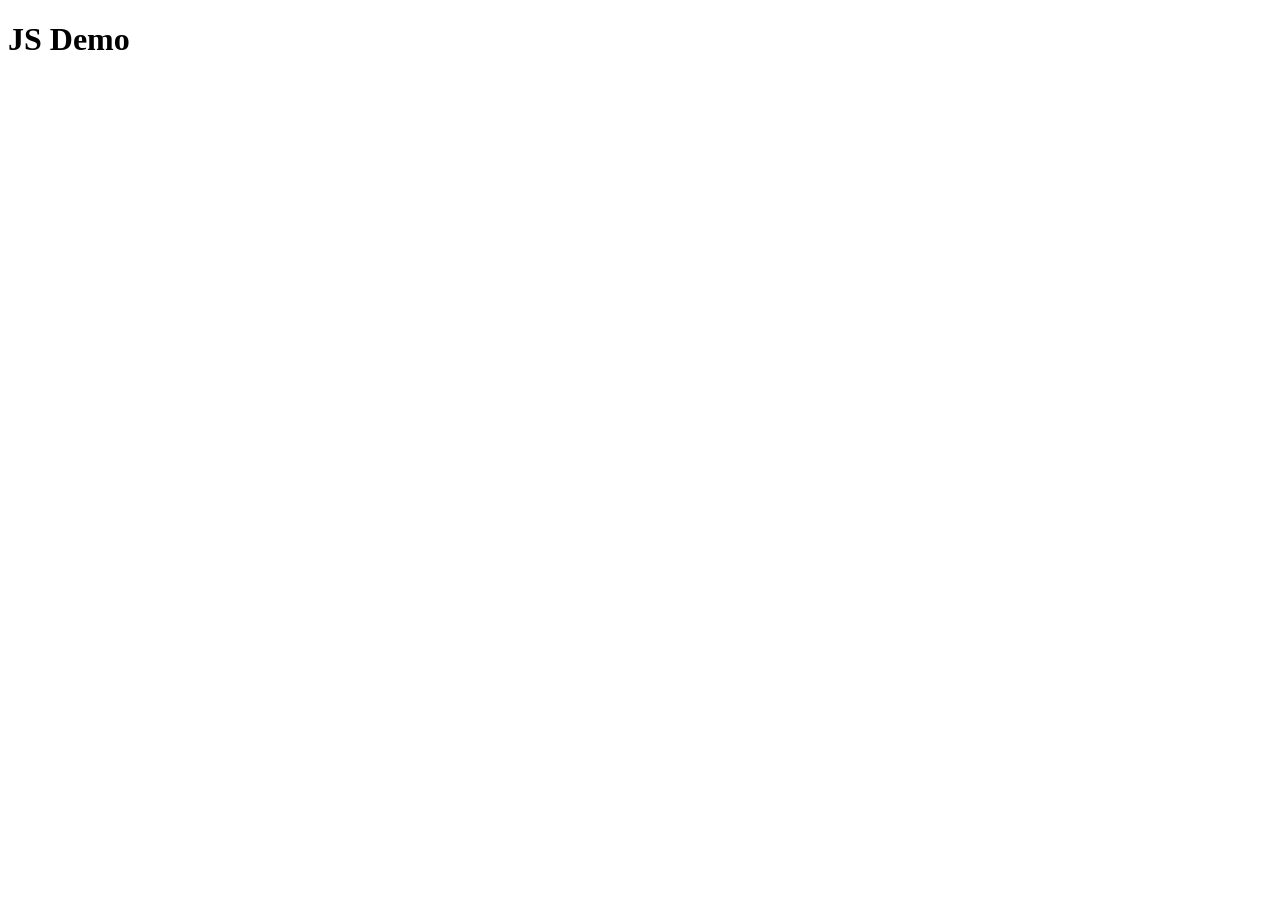
==== theory4/index.html @ b1f44745 "theory 4" ====
<!DOCTYPE html>
<html lang="en">
<head>
	<meta charset="UTF-8">
	<meta name="viewport" content="width=device-width, initial-scale=1.0">
	<title>Document</title>
	<script src="script.js"></script>
	<script>
		alert("hello");
	</script>
</head>
<body>
	<h1>JS Demo</h1>	
</body>
</html>
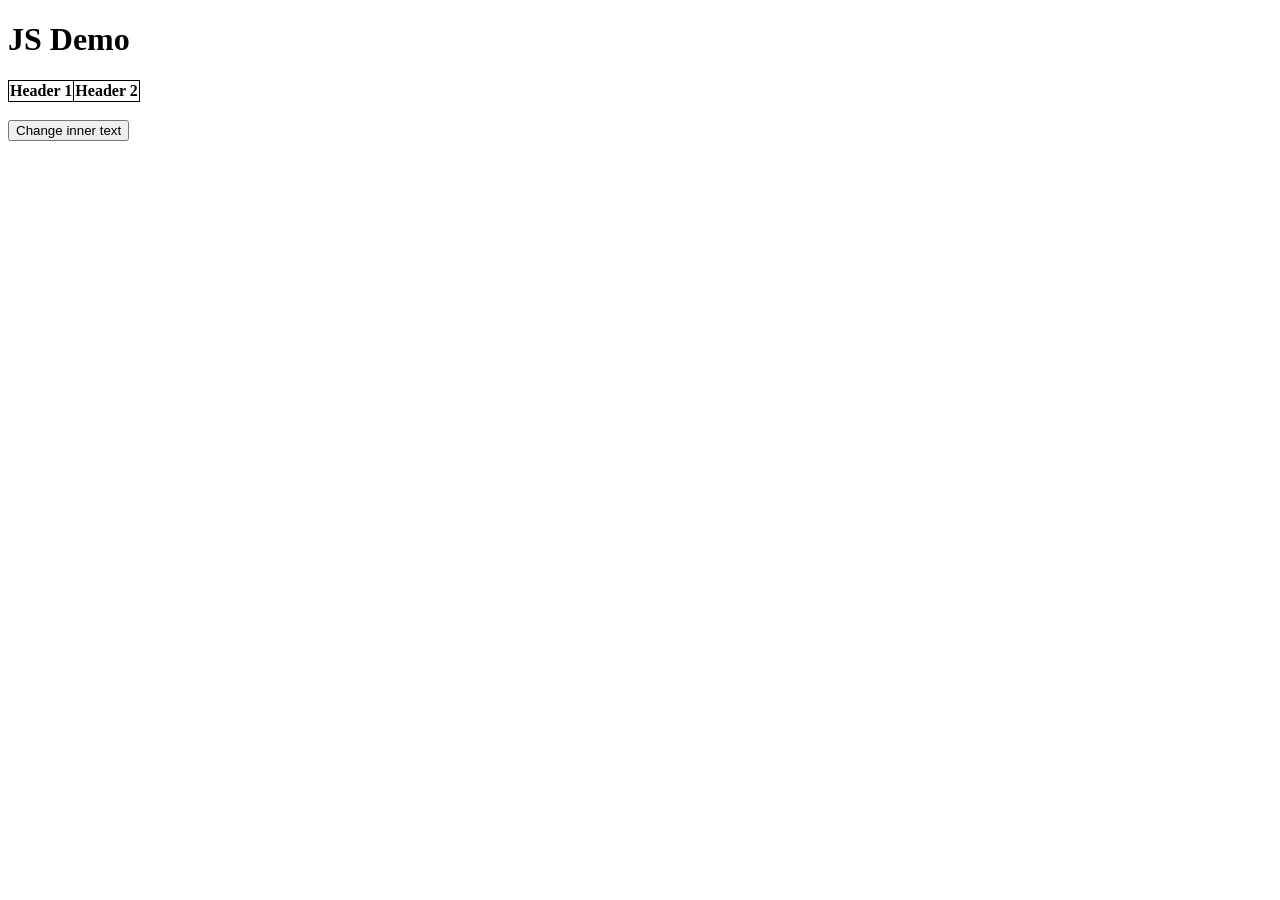
==== commit 77a936bb: "theory 4" ====
--- a/theory4/index.html
+++ b/theory4/index.html
@@ -6,10 +6,58 @@
 	<title>Document</title>
 	<script src="script.js"></script>
 	<script>
-		alert("hello");
+		// alert("hello");
 	</script>
 </head>
 <body>
-	<h1>JS Demo</h1>	
+	<style>
+		table, th, td {
+			border: 1px solid black;
+			border-collapse: collapse;
+		}
+	</style>
+	<h1 id="my-heading">JS Demo</h1>
+	<table>
+		<tr id="my-row">
+			<td>item 1</td>
+		</tr>
+	</table>
+	<br>
+	<button id="change-text-button">Change inner text</button>
+	<script>
+		var myRow = document.getElementById("my-row");
+		myRow.innerHTML = "<th>Header 1</th><th>Header 2</th>"
+
+
+
+
+
+
+
+
+		var changeTextButton = document.getElementById("change-text-button");
+		var h1 = document.getElementById("my-heading");
+		changeTextButton.addEventListener("click", () => {
+			// h1.innerText = "test";
+			h1.innerHTML = "test";
+			alert("changed h1 text");
+		});
+		// // manipulate h1 element
+		// var h1 = document.getElementById("my-heading");
+		// console.log(h1);
+		// h1.innerText = "Test";
+
+		// function addTwoNumbers(n1, n2) {
+		// 	return n1+n2;
+		// }
+
+		// // addTwoNumbers(1,2);
+
+		// const addTwoNumbers = () => n1+n2;
+		// const addTwoNumbers = () => {
+		// 	var c = n1+n2;
+		// 	return c;
+		// };
+	</script>
 </body>
 </html>
